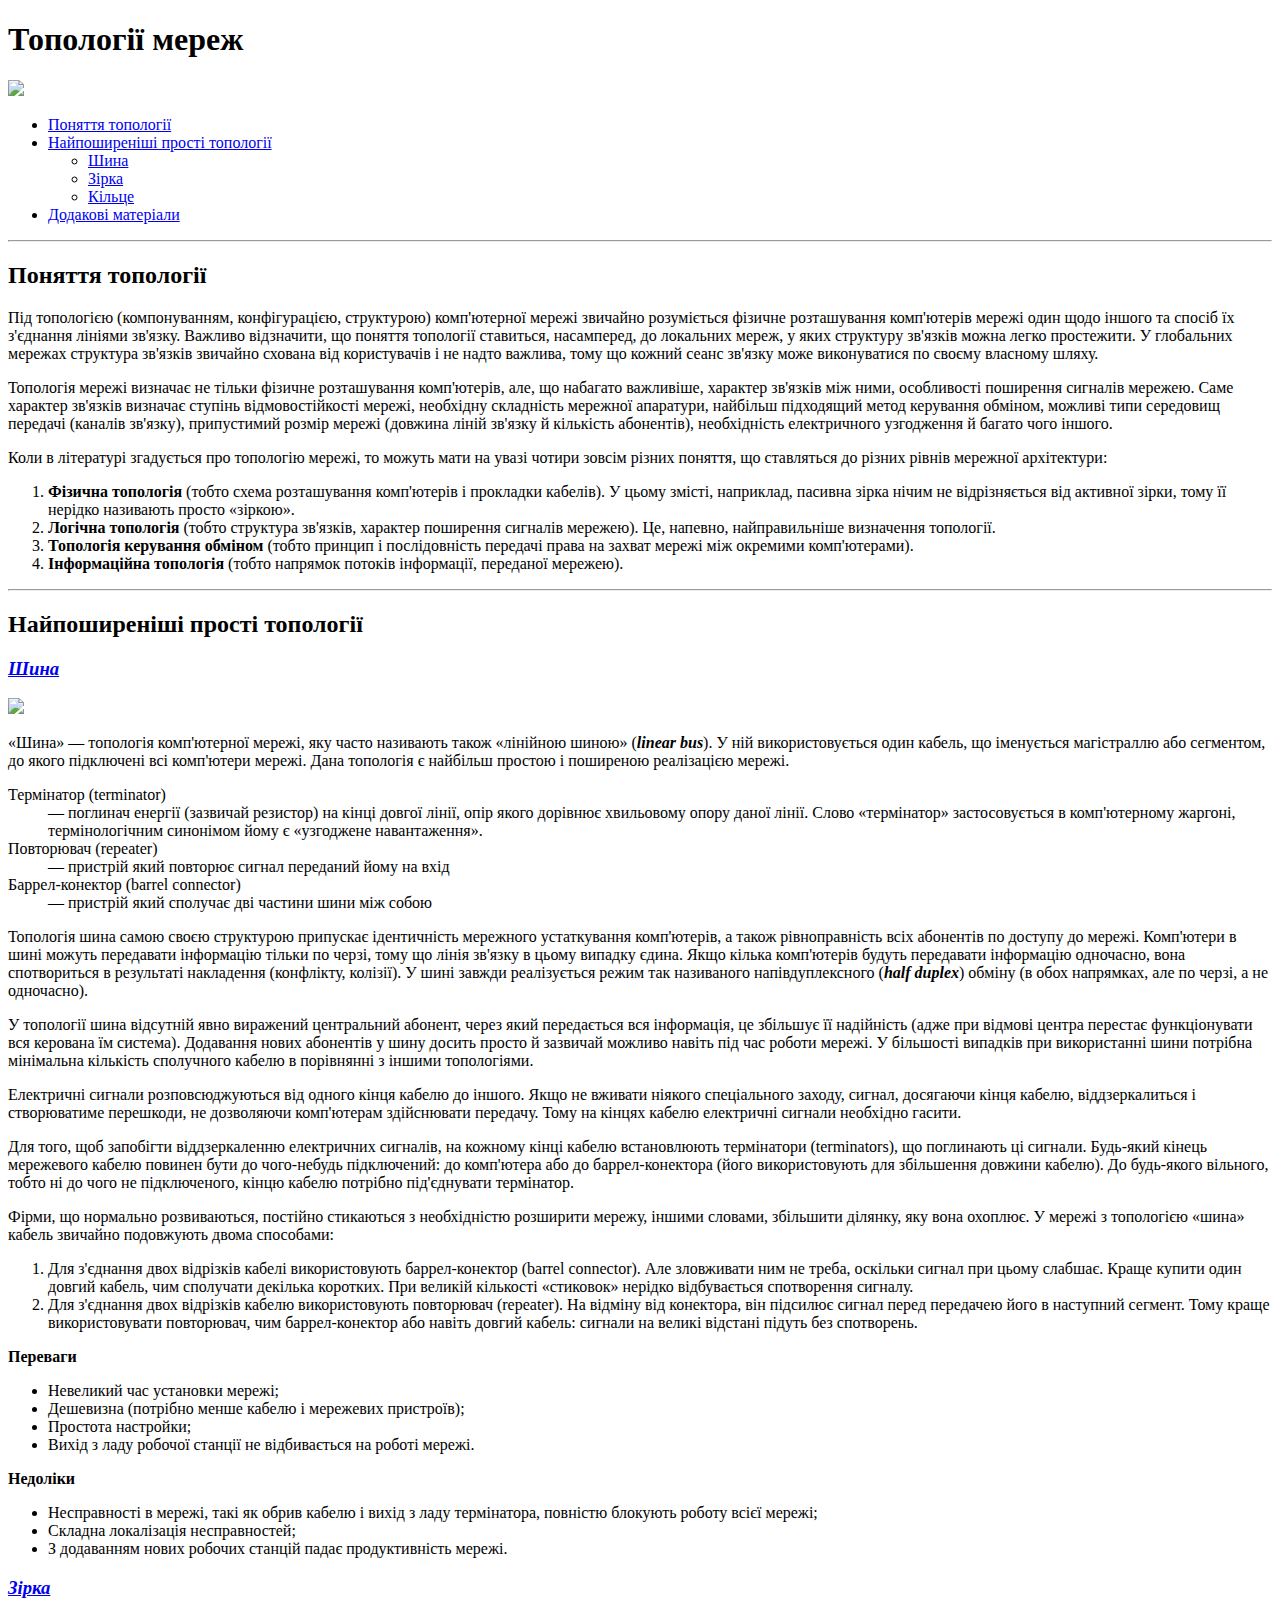
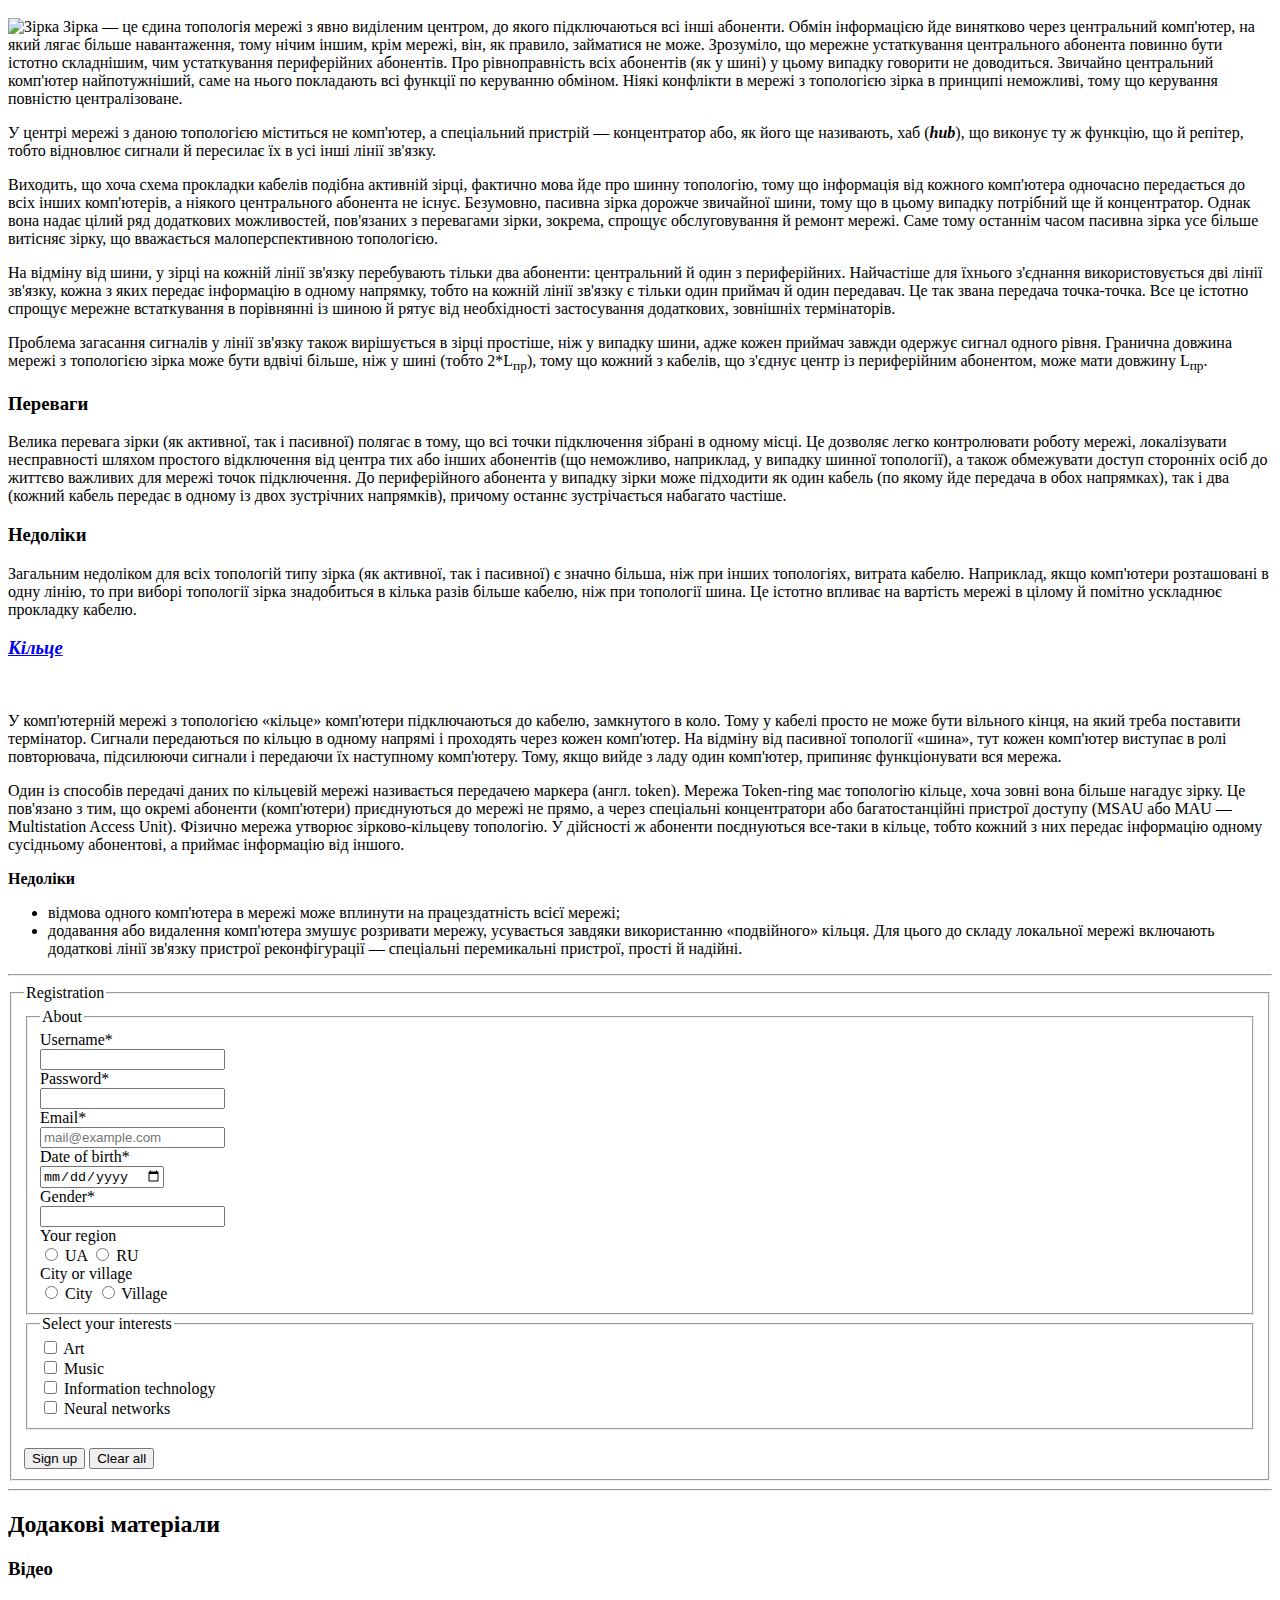
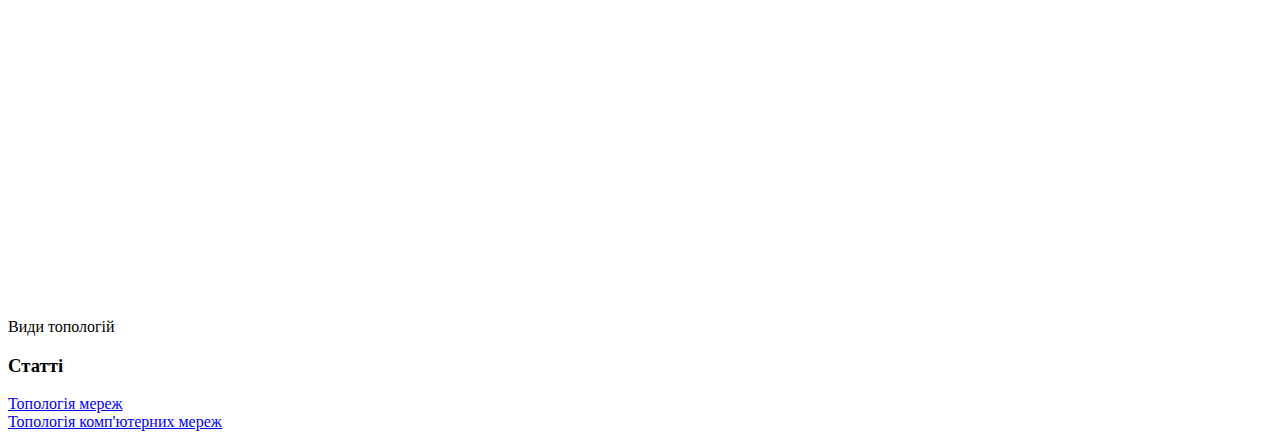
==== Lab1/index.html @ 334e79c0 "first commit" ====
﻿<!DOCTYPE html>
<html lang="ua">

<head>
    <meta charset="UTF-8">
    <meta name="viewport" content="width=device-width, initial-scale=1.0">
    <title>Топології мереж</title>
</head>

<body>
    <header>
        <h1>Топології мереж</h1>
        <img
            src="https://upload.wikimedia.org/wikipedia/commons/thumb/9/97/NetworkTopologies.svg/400px-NetworkTopologies.svg.png">
        <ul>
            <li><a href="#a">Поняття топології</a></li>
            <li><a href="#b">Найпоширеніші прості топології</a></li>
            <ul>
                <li><a href="#b1">Шина</a></li>
                <li><a href="#b2">Зірка</a></li>
                <li><a href="#b3">Кільце</a></li>
            </ul>
            <li><a href="#c">Додакові матеріали</a></li>
        </ul>
    </header>
    <div id="a">
        <hr>
        <h2>Поняття топології</h2>
        <p>Під топологією (компонуванням, конфігурацією, структурою) комп'ютерної мережі звичайно розуміється фізичне
            розташування комп'ютерів мережі один щодо іншого та спосіб їх з'єднання лініями зв'язку. Важливо відзначити,
            що поняття топології ставиться, насамперед, до локальних мереж, у яких структуру зв'язків можна легко
            простежити. У глобальних мережах структура зв'язків звичайно схована від користувачів і не надто важлива,
            тому що кожний сеанс зв'язку може виконуватися по своєму власному шляху.</p>
        <p>Топологія мережі визначає не тільки фізичне розташування комп'ютерів, але, що набагато важливіше, характер
            зв'язків між ними, особливості поширення сигналів мережею. Саме характер зв'язків визначає ступінь
            відмовостійкості мережі, необхідну складність мережної апаратури, найбільш підходящий метод керування
            обміном, можливі типи середовищ передачі (каналів зв'язку), припустимий розмір мережі (довжина ліній зв'язку
            й кількість абонентів), необхідність електричного узгодження й багато чого іншого.</p>
        <p>Коли в літературі згадується про топологію мережі, то можуть мати на увазі чотири зовсім різних поняття, що
            ставляться до різних рівнів мережної архітектури:
        <ol>
            <li><b>Фізична топологія</b> (тобто схема розташування комп'ютерів і прокладки кабелів). У цьому змісті,
                наприклад, пасивна зірка нічим не відрізняється від активної зірки, тому її нерідко називають просто
                «зіркою».</li>
            <li><b>Логічна топологія</b> (тобто структура зв'язків, характер поширення сигналів мережею). Це, напевно,
                найправильніше визначення топології.</li>
            <li><b>Топологія керування обміном</b> (тобто принцип і послідовність передачі права на захват мережі між
                окремими комп'ютерами).</li>
            <li><b>Інформаційна топологія</b> (тобто напрямок потоків інформації, переданої мережею).</li>
        </ol>
        </p>
    </div>
    <div id="b">
        <hr>
        <h2>Найпоширеніші прості топології</h2>
        <div id="b1">
            <h3><a
                    href="https://uk.wikipedia.org/wiki/%D0%A8%D0%B8%D0%BD%D0%B0_(%D1%82%D0%BE%D0%BF%D0%BE%D0%BB%D0%BE%D0%B3%D1%96%D1%8F)"><em>Шина</em></a>
            </h3>
            <img src="https://pidru4niki.com/imag/bank/stah_istb/image025.jpg">
            <p>«Шина» — топологія комп'ютерної мережі, яку часто називають також «лінійною шиною»
                (<strong><em>linear bus</strong></em>). У ній використовується один кабель, що іменується
                магістраллю або сегментом, до якого підключені всі комп'ютери мережі. Дана топологія є найбільш
                простою і поширеною реалізацією мережі.</p>
            <dl>
                <dt>Термінатор (terminator)</dt>
                <dd> — поглинач енергії (зазвичай резистор) на кінці довгої лінії, опір якого дорівнює
                    хвильовому опору даної лінії. Слово «термінатор» застосовується в комп'ютерному жаргоні,
                    термінологічним синонімом йому є «узгоджене навантаження».</dd>
                <dt>Повторювач (repeater)</dt>
                <dd> — пристрій який повторює сигнал переданий йому на вхід</dd>
                <dt>Баррел-конектор (barrel connector)</dt>
                <dd> — пристрій який сполучає дві частини шини між собою</dd>
            </dl>
            <p>Топологія шина самою своєю структурою припускає ідентичність мережного устаткування комп'ютерів,
                а також рівноправність всіх абонентів по доступу до мережі. Комп'ютери в шині можуть передавати
                інформацію тільки по черзі, тому що лінія зв'язку в цьому випадку єдина. Якщо кілька комп'ютерів
                будуть передавати інформацію одночасно, вона спотвориться в результаті накладення (конфлікту,
                колізії). У шині завжди реалізується режим так називаного напівдуплексного (<strong><em>half
                        duplex</strong></em>) обміну (в обох напрямках, але по черзі, а не одночасно).</p>
            <p>У топології шина відсутній явно виражений центральний абонент, через який передається вся
                інформація, це збільшує її надійність (адже при відмові центра перестає функціонувати вся
                керована їм система). Додавання нових абонентів у шину досить просто й зазвичай можливо навіть
                під час роботи мережі. У більшості випадків при використанні шини потрібна мінімальна кількість
                сполучного кабелю в порівнянні з іншими топологіями.</p>
            <p>Електричні сигнали розповсюджуються від одного кінця кабелю до іншого. Якщо не вживати ніякого
                спеціального заходу, сигнал, досягаючи кінця кабелю, віддзеркалиться і створюватиме перешкоди,
                не дозволяючи комп'ютерам здійснювати передачу. Тому на кінцях кабелю електричні сигнали
                необхідно гасити.</p>
            <p>Для того, щоб запобігти віддзеркаленню електричних сигналів, на кожному кінці кабелю встановлюють
                термінатори (terminators), що поглинають ці сигнали. Будь-який кінець мережевого кабелю повинен
                бути до чого-небудь підключений: до комп'ютера або до баррел-конектора (його використовують для
                збільшення довжини кабелю). До будь-якого вільного, тобто ні до чого не підключеного, кінцю
                кабелю потрібно під'єднувати термінатор.</p>
            <p>Фірми, що нормально розвиваються, постійно стикаються з необхідністю розширити мережу, іншими
                словами, збільшити ділянку, яку вона охоплює. У мережі з топологією «шина» кабель звичайно
                подовжують двома способами:</p>
            <ol>
                <li>Для з'єднання двох відрізків кабелі використовують баррел-конектор (barrel connector). Але
                    зловживати ним не треба, оскільки сигнал при цьому слабшає. Краще купити один довгий кабель,
                    чим сполучати декілька коротких. При великій кількості «стиковок» нерідко відбувається
                    спотворення сигналу.</li>
                <li>Для з'єднання двох відрізків кабелю використовують повторювач (repeater). На відміну від
                    конектора, він підсилює сигнал перед передачею його в наступний сегмент. Тому краще
                    використовувати повторювач, чим баррел-конектор або навіть довгий кабель: сигнали на великі
                    відстані підуть без спотворень.</li>
            </ol>
            <p>
            <p><strong>Переваги</strong><br></p>
            <ul>
                <li>Невеликий час установки мережі;</li>
                <li>Дешевизна (потрібно менше кабелю і мережевих пристроїв);</li>
                <li>Простота настройки;</li>
                <li>Вихід з ладу робочої станції не відбивається на роботі мережі.</li>
            </ul>
            </p>
            <p>
            <p><strong>Недоліки</strong><br></p>
            <ul>
                <li>Несправності в мережі, такі як обрив кабелю і вихід з ладу термінатора, повністю блокують
                    роботу всієї мережі;</li>
                <li>Складна локалізація несправностей;</li>
                <li>З додаванням нових робочих станцій падає продуктивність мережі.</li>
            </ul>
            </p>
        </div>
        <div id="b2">
            <h3><a
                    href="https://uk.wikipedia.org/wiki/%D0%97%D1%96%D1%80%D0%BA%D0%B0_(%D1%82%D0%BE%D0%BF%D0%BE%D0%BB%D0%BE%D0%B3%D1%96%D1%8F)"><em>Зірка</em></a>
            </h3>
            <p>
                <img src="https://upload.wikimedia.org/wikipedia/uk/2/25/Star_top.jpg" alt="Зірка">
                Зірка — це єдина топологія мережі з явно виділеним центром, до якого підключаються всі інші
                абоненти. Обмін інформацією йде винятково через центральний комп'ютер, на який лягає більше
                навантаження, тому нічим іншим, крім мережі, він, як правило, займатися не може. Зрозуміло, що
                мережне устаткування центрального абонента повинно бути істотно складнішим, чим устаткування
                периферійних абонентів. Про рівноправність всіх абонентів (як у шині) у цьому випадку говорити
                не доводиться. Звичайно центральний комп'ютер найпотужніший, саме на нього покладають всі
                функції по керуванню обміном. Ніякі конфлікти в мережі з топологією зірка в принципі неможливі,
                тому що керування повністю централізоване.</p>
            <p>У центрі мережі з даною топологією міститься не комп'ютер, а спеціальний пристрій — концентратор
                або, як його ще називають, хаб (<strong><em>hub</strong></em>), що виконує ту ж функцію, що й
                репітер, тобто відновлює сигнали й пересилає їх в усі інші лінії зв'язку.</p>
            <p>Виходить, що хоча схема прокладки кабелів подібна активній зірці, фактично мова йде про шинну
                топологію, тому що інформація від кожного комп'ютера одночасно передається до всіх інших
                комп'ютерів, а ніякого центрального абонента не існує. Безумовно, пасивна зірка дорожче
                звичайної шини, тому що в цьому випадку потрібний ще й концентратор. Однак вона надає цілий ряд
                додаткових можливостей, пов'язаних з перевагами зірки, зокрема, спрощує обслуговування й ремонт
                мережі. Саме тому останнім часом пасивна зірка усе більше витісняє зірку, що вважається
                малоперспективною топологією.</p>
            <p>На відміну від шини, у зірці на кожній лінії зв'язку перебувають тільки два абоненти: центральний
                й один з периферійних. Найчастіше для їхнього з'єднання використовується дві лінії зв'язку,
                кожна з яких передає інформацію в одному напрямку, тобто на кожній лінії зв'язку є тільки один
                приймач й один передавач. Це так звана передача точка-точка. Все це істотно спрощує мережне
                встаткування в порівнянні із шиною й рятує від необхідності застосування додаткових, зовнішніх
                термінаторів.</p>
            <p>Проблема загасання сигналів у лінії зв'язку також вирішується в зірці простіше, ніж у випадку
                шини, адже кожен приймач завжди одержує сигнал одного рівня. Гранична довжина мережі з
                топологією зірка може бути вдвічі більше, ніж у шині (тобто 2*L<sub>пр</sub>), тому що кожний з
                кабелів, що з'єднує центр із периферійним абонентом, може мати довжину L<sub>пр</sub>.</p>
            <p>
            <p>
            <h3>Переваги</h3>
            Велика перевага зірки (як активної, так і пасивної) полягає в тому, що всі точки підключення зібрані
            в одному місці. Це дозволяє легко контролювати роботу мережі, локалізувати несправності шляхом
            простого відключення від центра тих або інших абонентів (що неможливо, наприклад, у випадку шинної
            топології), а також обмежувати доступ сторонніх осіб до життєво важливих для мережі точок
            підключення. До периферійного абонента у випадку зірки може підходити як один кабель (по якому йде
            передача в обох напрямках), так і два (кожний кабель передає в одному із двох зустрічних напрямків),
            причому останнє зустрічається набагато частіше.
            </p>
            <p>
            <h3>Недоліки</h3>
            Загальним недоліком для всіх топологій типу зірка (як активної, так і пасивної) є значно більша, ніж
            при інших топологіях, витрата кабелю. Наприклад, якщо комп'ютери розташовані в одну лінію, то при
            виборі топології зірка знадобиться в кілька разів більше кабелю, ніж при топології шина. Це істотно
            впливає на вартість мережі в цілому й помітно ускладнює прокладку кабелю.
            </p>
        </div>

        <div id="b3">
            <h3><a
                    href="https://uk.wikipedia.org/wiki/%D0%9A%D1%96%D0%BB%D1%8C%D1%86%D0%B5%D0%B2%D0%B0_%D1%82%D0%BE%D0%BF%D0%BE%D0%BB%D0%BE%D0%B3%D1%96%D1%8F_%D0%BC%D0%B5%D1%80%D0%B5%D0%B6%D1%96"><em>Кільце</em></a>
            </h3>
            <img src="https://i0.wp.com/poznayka.org/baza1/377744283923.files/image007.gif" alt="">
            <p>У комп'ютерній мережі з топологією «кільце» комп'ютери підключаються до кабелю, замкнутого в
                коло. Тому у кабелі просто не може бути вільного кінця, на який треба поставити термінатор.
                Сигнали передаються по кільцю в одному напрямі і проходять через кожен комп'ютер. На відміну від
                пасивної топології «шина», тут кожен комп'ютер виступає в ролі повторювача, підсилюючи сигнали і
                передаючи їх наступному комп'ютеру. Тому, якщо вийде з ладу один комп'ютер, припиняє
                функціонувати вся мережа.</p>
            <p>Один із способів передачі даних по кільцевій мережі називається передачею маркера (англ. token).
                Мережа Token-ring має топологію кільце, хоча зовні вона більше нагадує зірку. Це пов'язано з
                тим, що окремі абоненти (комп'ютери) приєднуються до мережі не прямо, а через спеціальні
                концентратори або багатостанційні пристрої доступу (MSAU або MAU — Multistation Access Unit).
                Фізично мережа утворює зірково-кільцеву топологію. У дійсності ж абоненти поєднуються все-таки в
                кільце, тобто кожний з них передає інформацію одному сусідньому абонентові, а приймає інформацію
                від іншого.</p>
            <p>
            <p><strong>Недоліки</strong><br></p>
            <ul>
                <li>відмова одного комп'ютера в мережі може вплинути на працездатність всієї мережі;</li>
                <li>додавання або видалення комп'ютера змушує розривати мережу, усувається завдяки використанню
                    «подвійного» кільця. Для цього до складу локальної мережі включають додаткові лінії зв'язку
                    пристрої реконфігурації — спеціальні перемикальні пристрої, прості й надійні.</li>
            </ul>
            </p>
        </div>
    </div>

    <hr>
    <form>
        <fieldset>
            <legend>Registration</legend>
            <fieldset>
                <legend>About</legend>
                <label>Username<span>*</span><br>
                    <input type="text" pattern="[a-zA-z0-9]{8,}" required><br>
                </label>
                
                <label>Password<span>*</span><br>
                    <input type="password" required><br>
                </label> 
                
                <label>Email<span>*</span><br>
                    <input type="email" placeholder="mail@example.com" required><br>
                </label>
                
                <label>Date of birth<span>*</span><br>
                    <input type="date" required><br>
                </label>
                
                <label>Gender<span>*</span><br>
                    <input type="text" list="gender" required><br>
                    <datalist id="gender">
                        <option value="male">Male</option>
                        <option value="female">Female</option>
                    </datalist>
                </label>
                
                <label>Your region <br>
                    <input type="radio" name="region" value="UA">
                    <label for="male">UA</label>
                    
                    <input type="radio" name="region" value="RU">
                    <label for="female">RU</label><br>
                </label>

                <label>City or village<br>
                    <input type="radio" name="city-village" value="City">
                    <label for="male">City</label>
                    
                    <input type="radio" name="city-village" value="Village">
                    <label for="female">Village</label><br>
                </label>

            </fieldset>
            <fieldset>
                <legend>Select your interests</legend>

                <input type="checkbox" id="art">
                <label for="art">Art</label><br>

                <input type="checkbox" id="music">
                <label for="music">Music</label><br>

                <input type="checkbox" id="it">
                <label for="it">Information technology</label><br>
                
                <input type="checkbox" id="nn">
                <label for="nn">Neural networks</label>
            </fieldset>
            <br>
            <input type="submit" value="Sign up">
            <input type="reset" value="Clear all">
        </fieldset>
    </form>
    <footer id="c">
        <hr>
        <h2>Додакові матеріали</h2>
        <div>
            <h3>Відео</h3>

            <iframe width="560" height="315" src="https://www.youtube.com/embed/9jmV8sAF-cI" frameborder="0"
                allow="accelerometer; autoplay; encrypted-media; gyroscope; picture-in-picture"
                allowfullscreen></iframe>
            <br>
            <span>Види топологій</span>
        </div>
        <div>
            <h3>Статті</h3>
            <a
                href="https://uk.wikipedia.org/wiki/%D0%A2%D0%BE%D0%BF%D0%BE%D0%BB%D0%BE%D0%B3%D1%96%D1%8F_%D0%BC%D0%B5%D1%80%D0%B5%D0%B6">Топологія
                мереж</a><br>
            <a href="https://comp-net.at.ua/index/topologija_komp_39_juternikh_merezh/0-6">Топологія комп'ютерних
                мереж</a>
        </div>
    </footer>
</body>

</html>
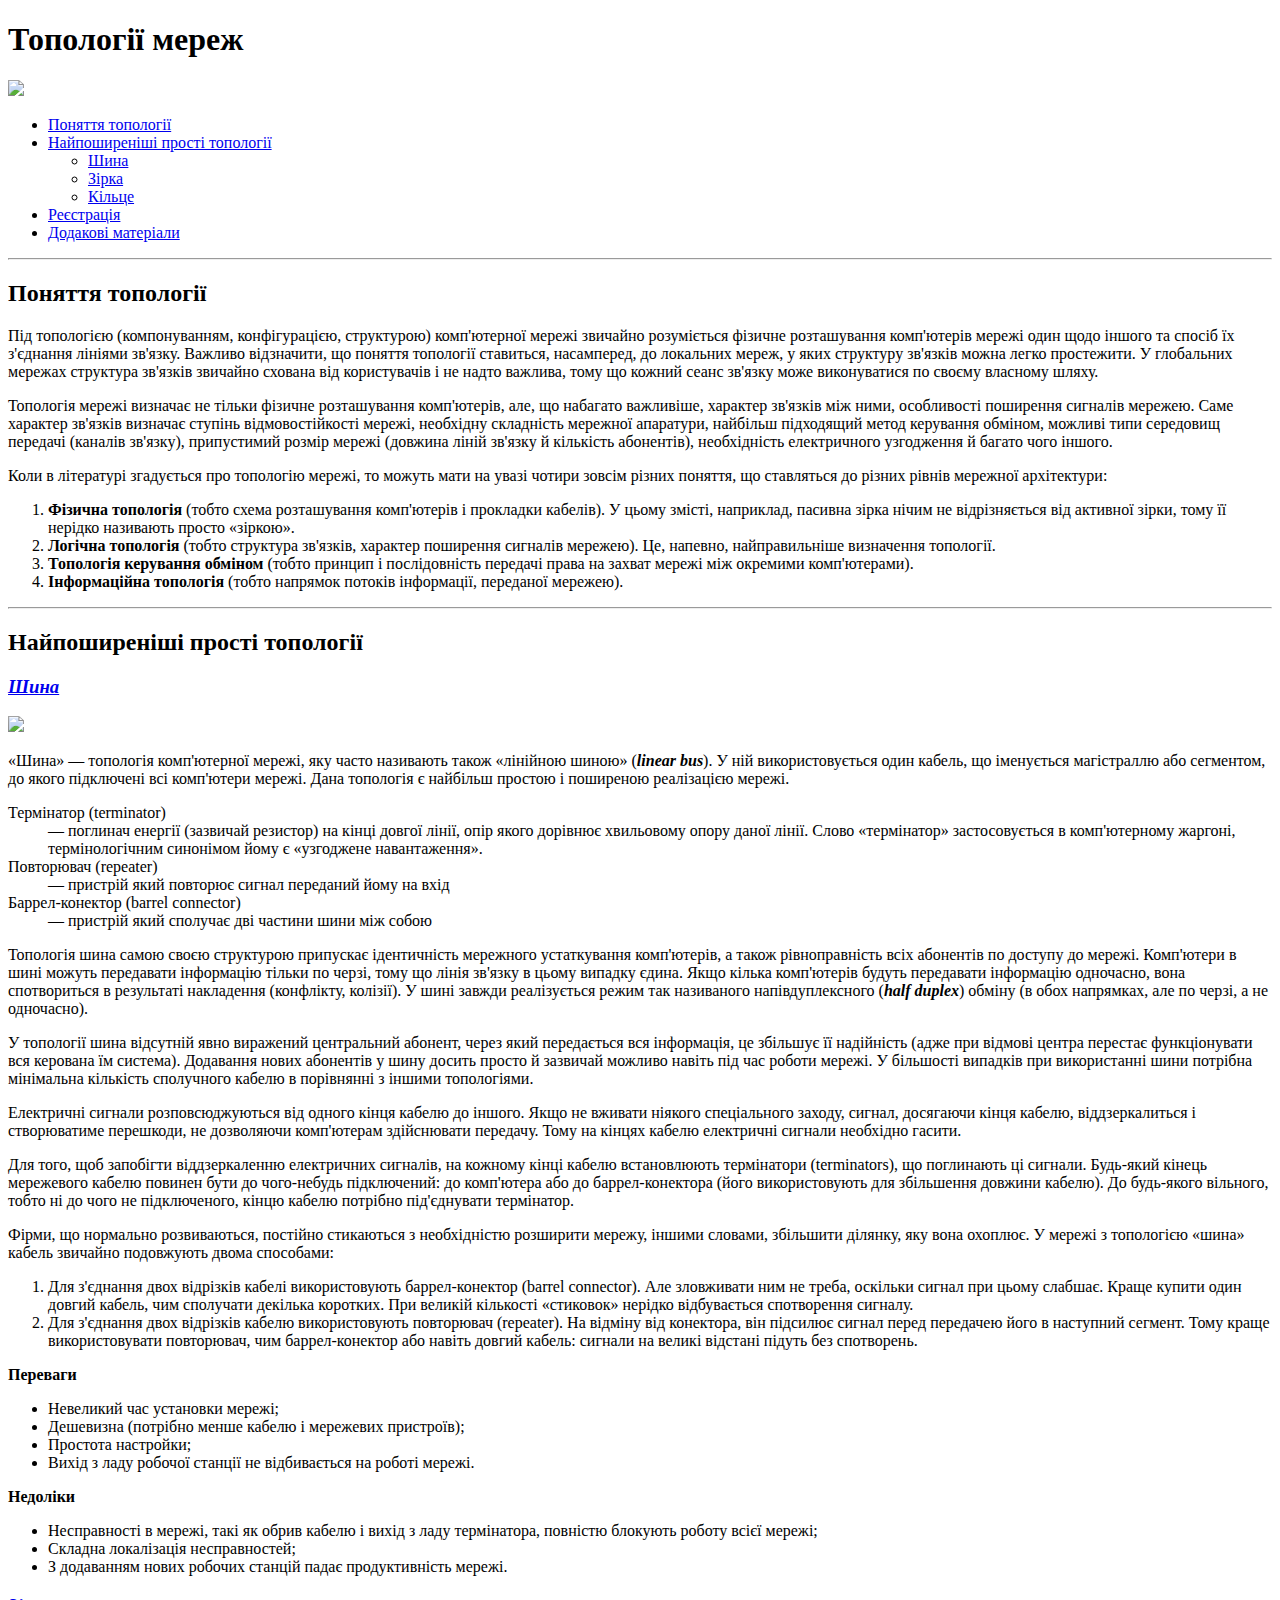
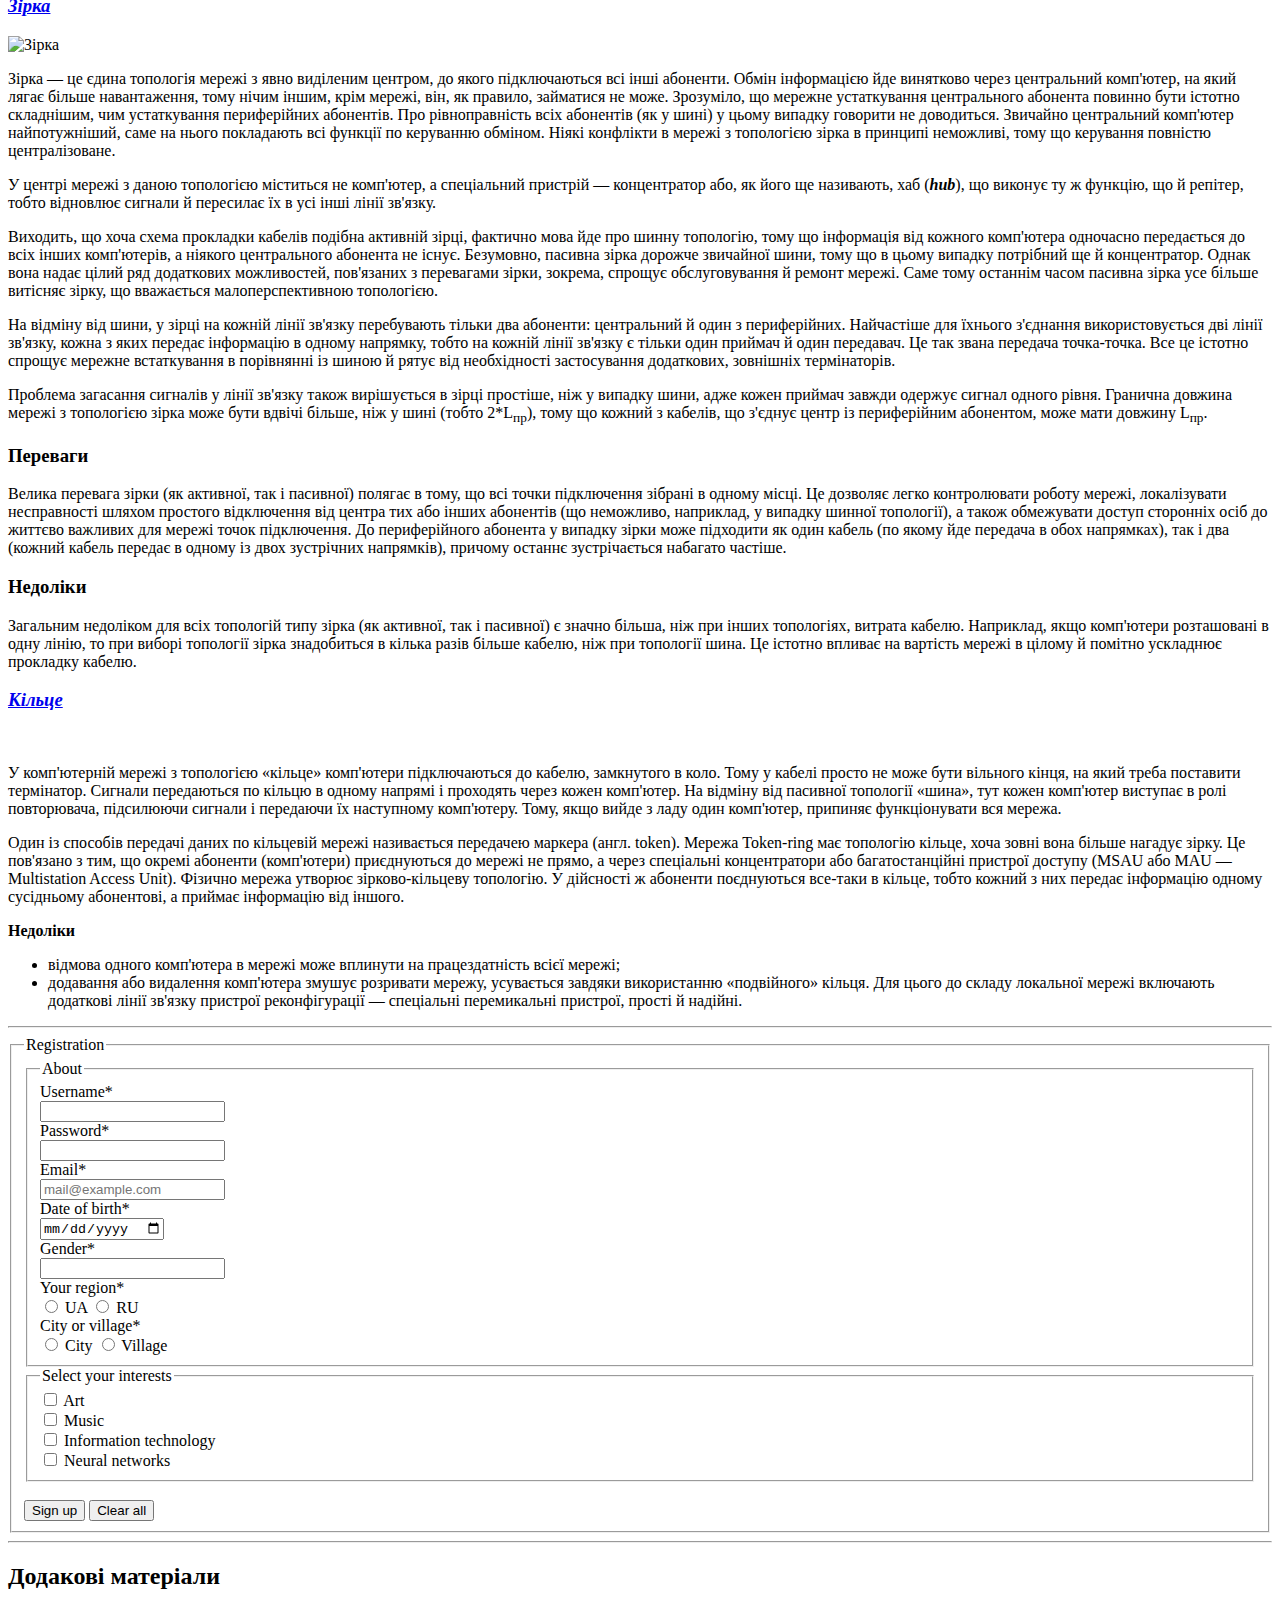
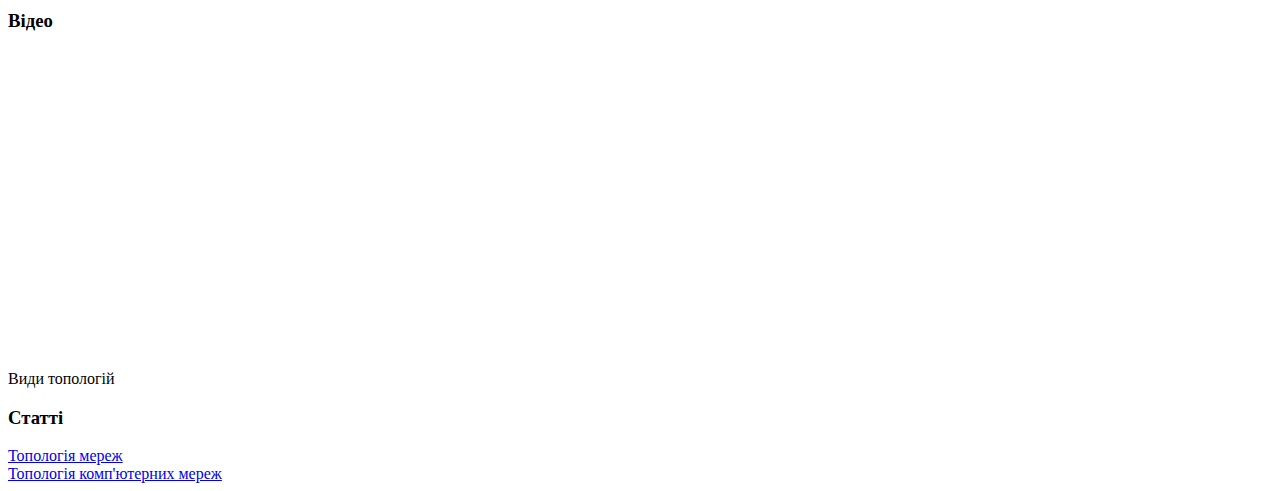
==== commit 01083a47: "updated" ====
--- a/Lab1/index.html
+++ b/Lab1/index.html
@@ -20,10 +20,12 @@
                 <li><a href="#b2">Зірка</a></li>
                 <li><a href="#b3">Кільце</a></li>
             </ul>
-            <li><a href="#c">Додакові матеріали</a></li>
+            <li><a href="#c">Реєстрація</a></li>
+            <li><a href="#d">Додакові матеріали</a></li>
         </ul>
     </header>
-    <div id="a">
+
+    <section id="a">
         <hr>
         <h2>Поняття топології</h2>
         <p>Під топологією (компонуванням, конфігурацією, структурою) комп'ютерної мережі звичайно розуміється фізичне
@@ -49,11 +51,12 @@
             <li><b>Інформаційна топологія</b> (тобто напрямок потоків інформації, переданої мережею).</li>
         </ol>
         </p>
-    </div>
-    <div id="b">
+    </section>
+
+    <section id="b">
         <hr>
         <h2>Найпоширеніші прості топології</h2>
-        <div id="b1">
+        <article id="b1">
             <h3><a
                     href="https://uk.wikipedia.org/wiki/%D0%A8%D0%B8%D0%BD%D0%B0_(%D1%82%D0%BE%D0%BF%D0%BE%D0%BB%D0%BE%D0%B3%D1%96%D1%8F)"><em>Шина</em></a>
             </h3>
@@ -123,13 +126,14 @@
                 <li>З додаванням нових робочих станцій падає продуктивність мережі.</li>
             </ul>
             </p>
-        </div>
-        <div id="b2">
+        </article>
+
+        <article id="b2">
             <h3><a
                     href="https://uk.wikipedia.org/wiki/%D0%97%D1%96%D1%80%D0%BA%D0%B0_(%D1%82%D0%BE%D0%BF%D0%BE%D0%BB%D0%BE%D0%B3%D1%96%D1%8F)"><em>Зірка</em></a>
             </h3>
-            <p>
-                <img src="https://upload.wikimedia.org/wikipedia/uk/2/25/Star_top.jpg" alt="Зірка">
+            <img src="https://upload.wikimedia.org/wikipedia/uk/2/25/Star_top.jpg" alt="Зірка">
+            <p>
                 Зірка — це єдина топологія мережі з явно виділеним центром, до якого підключаються всі інші
                 абоненти. Обмін інформацією йде винятково через центральний комп'ютер, на який лягає більше
                 навантаження, тому нічим іншим, крім мережі, він, як правило, займатися не може. Зрозуміло, що
@@ -176,9 +180,9 @@
             виборі топології зірка знадобиться в кілька разів більше кабелю, ніж при топології шина. Це істотно
             впливає на вартість мережі в цілому й помітно ускладнює прокладку кабелю.
             </p>
-        </div>
-
-        <div id="b3">
+        </article>
+
+        <article id="b3">
             <h3><a
                     href="https://uk.wikipedia.org/wiki/%D0%9A%D1%96%D0%BB%D1%8C%D1%86%D0%B5%D0%B2%D0%B0_%D1%82%D0%BE%D0%BF%D0%BE%D0%BB%D0%BE%D0%B3%D1%96%D1%8F_%D0%BC%D0%B5%D1%80%D0%B5%D0%B6%D1%96"><em>Кільце</em></a>
             </h3>
@@ -205,11 +209,11 @@
                     пристрої реконфігурації — спеціальні перемикальні пристрої, прості й надійні.</li>
             </ul>
             </p>
-        </div>
-    </div>
+        </article>
+    </section>
 
     <hr>
-    <form>
+    <form id="c">
         <fieldset>
             <legend>Registration</legend>
             <fieldset>
@@ -217,40 +221,40 @@
                 <label>Username<span>*</span><br>
                     <input type="text" pattern="[a-zA-z0-9]{8,}" required><br>
                 </label>
-                
+
                 <label>Password<span>*</span><br>
                     <input type="password" required><br>
-                </label> 
-                
+                </label>
+
                 <label>Email<span>*</span><br>
                     <input type="email" placeholder="mail@example.com" required><br>
                 </label>
-                
+
                 <label>Date of birth<span>*</span><br>
                     <input type="date" required><br>
                 </label>
-                
+
                 <label>Gender<span>*</span><br>
                     <input type="text" list="gender" required><br>
                     <datalist id="gender">
-                        <option value="male">Male</option>
-                        <option value="female">Female</option>
+                        <option value="male"></option>
+                        <option value="female"></option>
                     </datalist>
                 </label>
-                
-                <label>Your region <br>
-                    <input type="radio" name="region" value="UA">
+
+                <label>Your region<span>*</span><br>
+                    <input type="radio" name="region" value="UA" required>
                     <label for="male">UA</label>
-                    
-                    <input type="radio" name="region" value="RU">
+
+                    <input type="radio" name="region" value="RU" required>
                     <label for="female">RU</label><br>
                 </label>
 
-                <label>City or village<br>
-                    <input type="radio" name="city-village" value="City">
+                <label>City or village<span>*</span><br>
+                    <input type="radio" name="city-village" value="City" required>
                     <label for="male">City</label>
-                    
-                    <input type="radio" name="city-village" value="Village">
+
+                    <input type="radio" name="city-village" value="Village" required>
                     <label for="female">Village</label><br>
                 </label>
 
@@ -266,7 +270,7 @@
 
                 <input type="checkbox" id="it">
                 <label for="it">Information technology</label><br>
-                
+
                 <input type="checkbox" id="nn">
                 <label for="nn">Neural networks</label>
             </fieldset>
@@ -275,7 +279,8 @@
             <input type="reset" value="Clear all">
         </fieldset>
     </form>
-    <footer id="c">
+    
+    <footer id="d">
         <hr>
         <h2>Додакові матеріали</h2>
         <div>
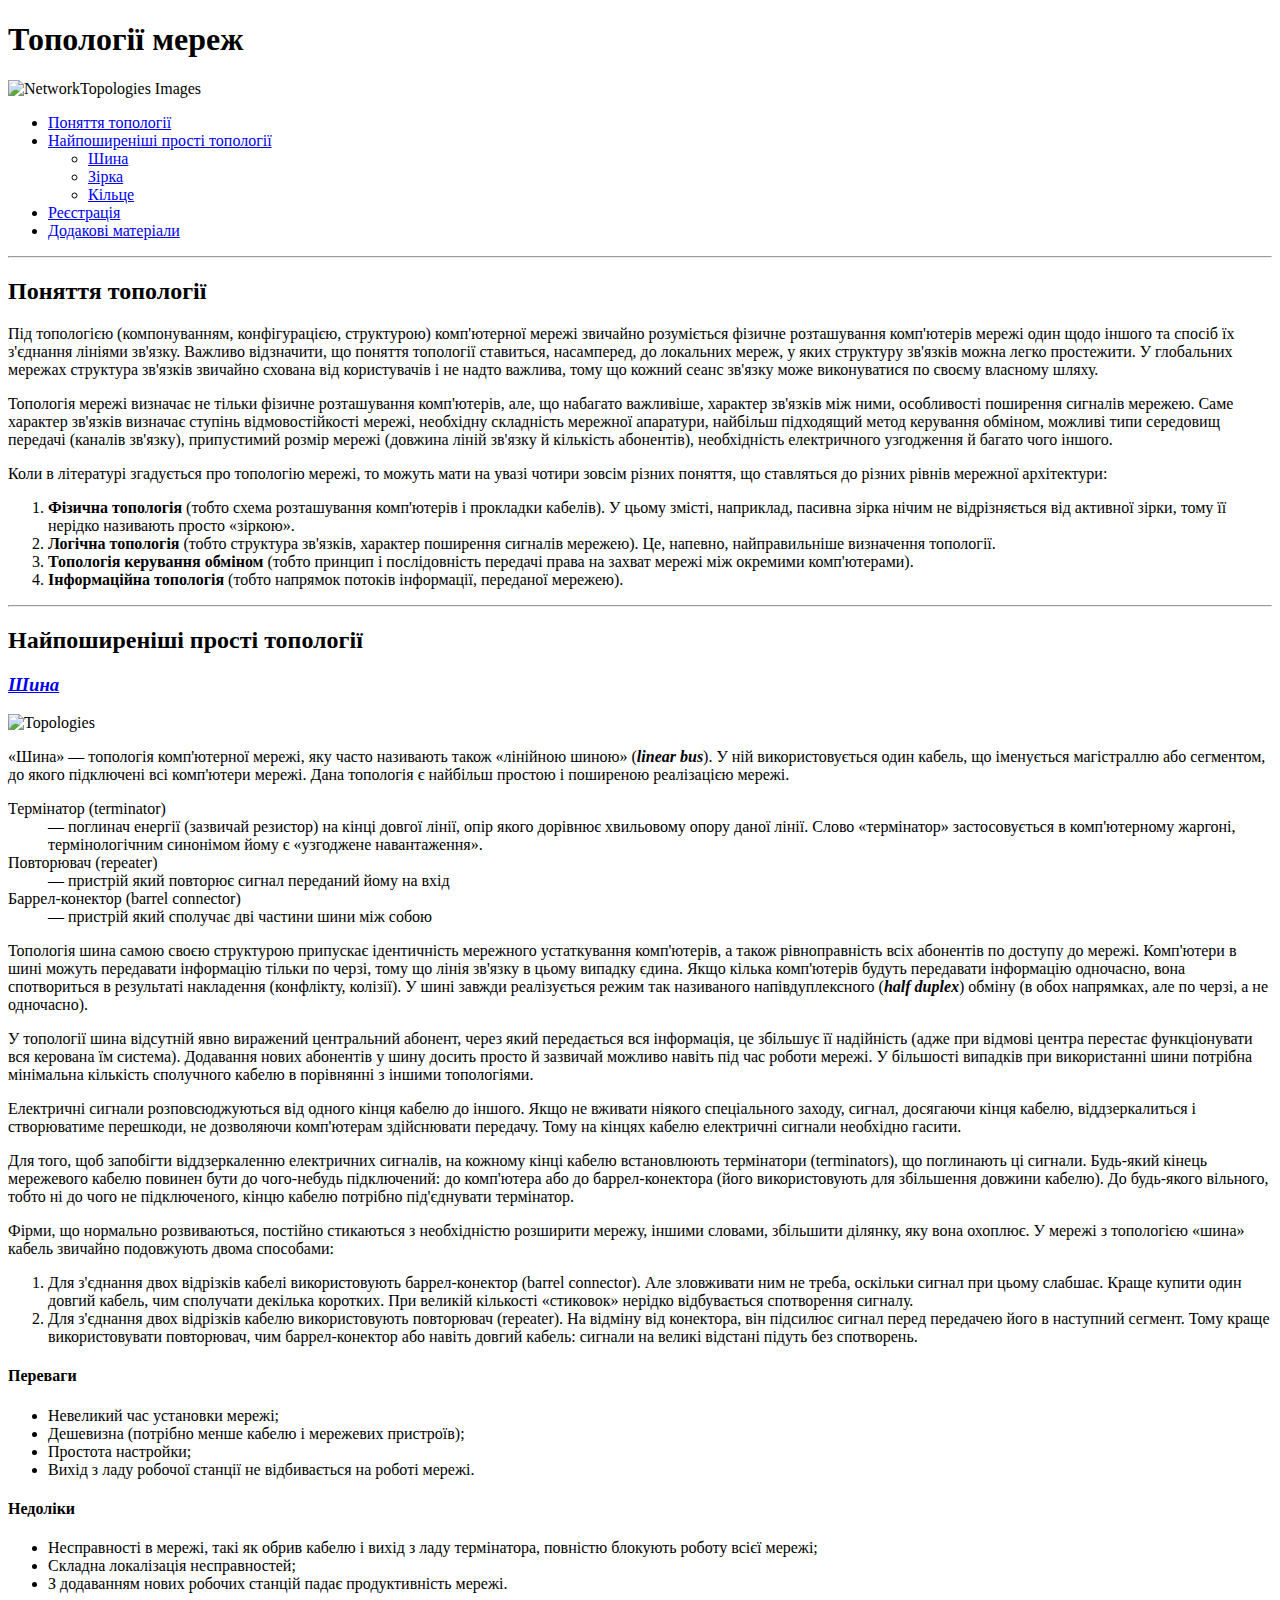
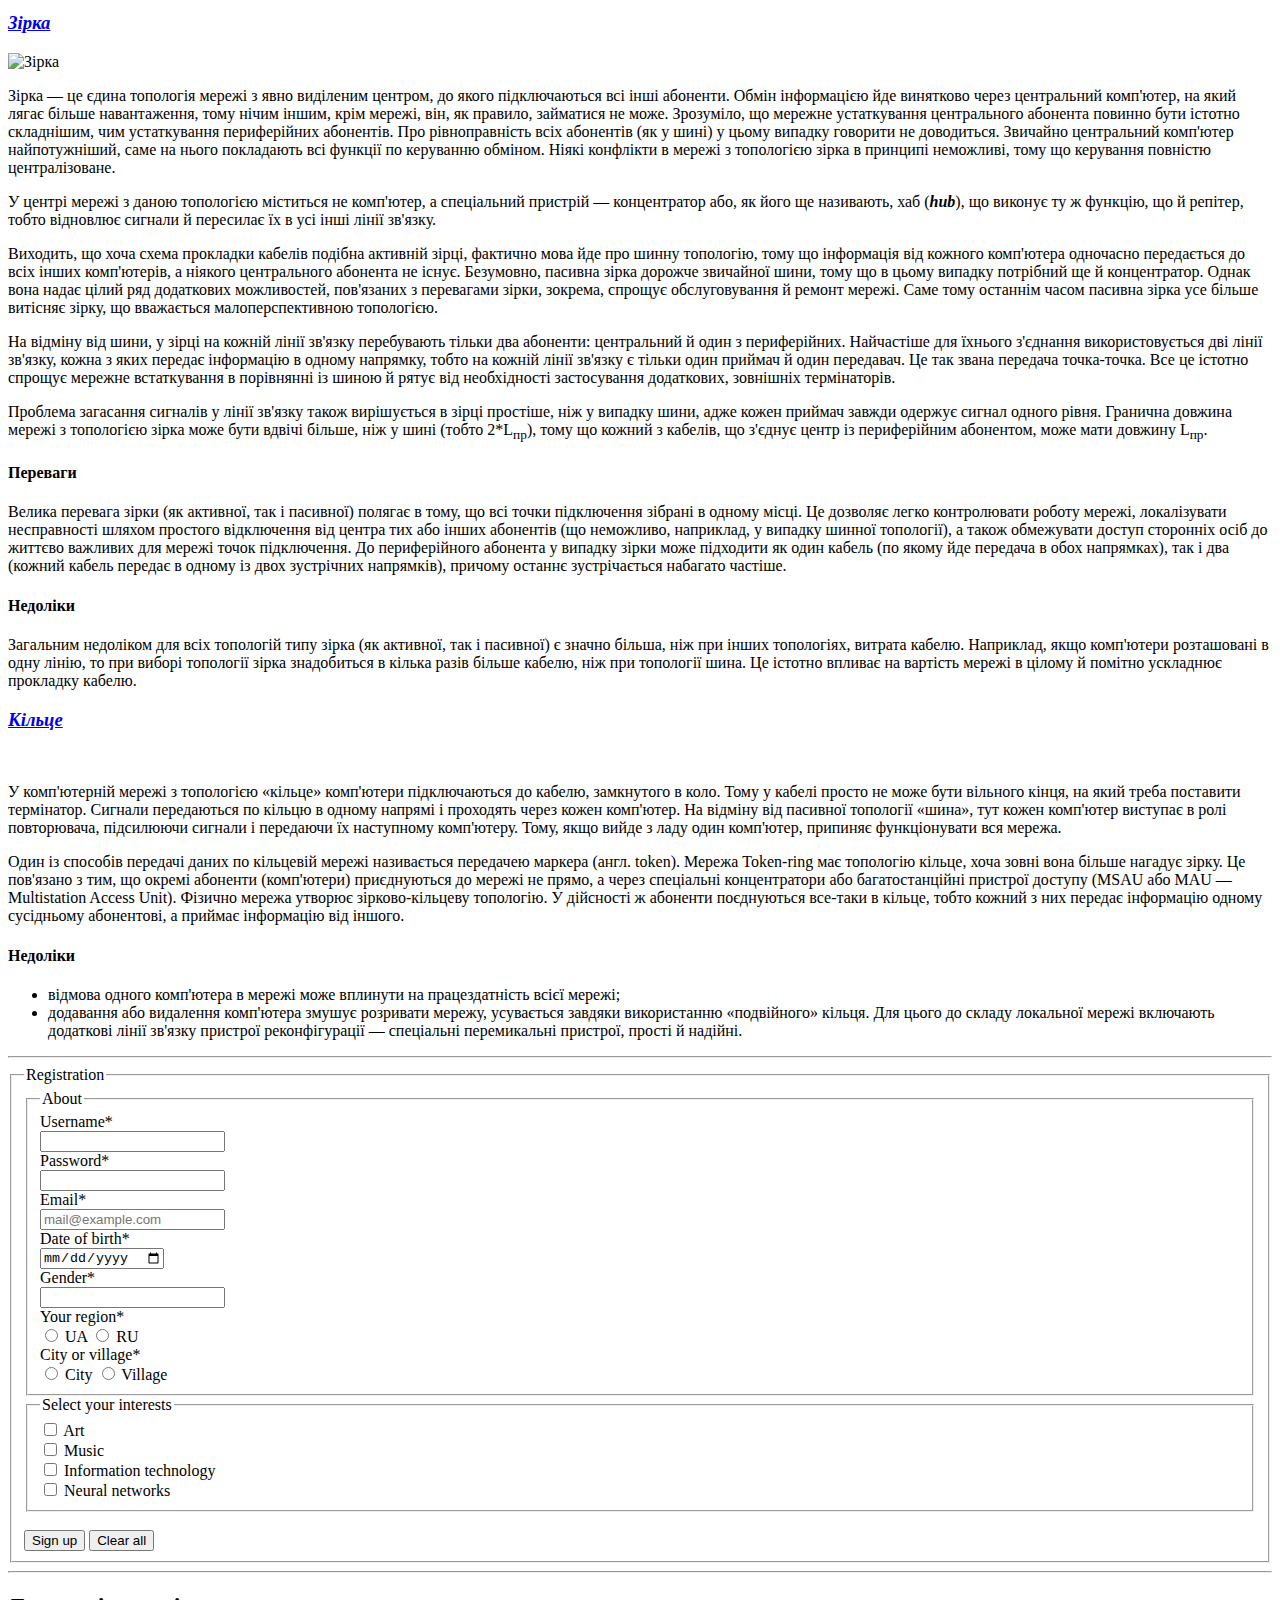
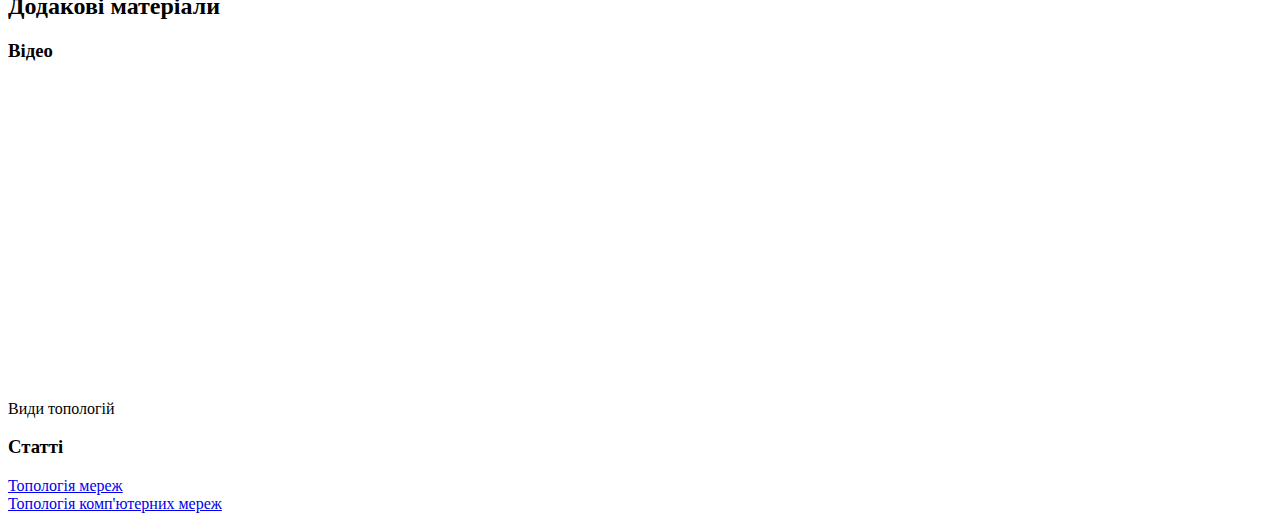
==== commit c5bcc555: "updated form" ====
--- a/Lab1/index.html
+++ b/Lab1/index.html
@@ -1,17 +1,20 @@
 ﻿<!DOCTYPE html>
-<html lang="ua">
+<html lang="uk">
 
 <head>
     <meta charset="UTF-8">
     <meta name="viewport" content="width=device-width, initial-scale=1.0">
     <title>Топології мереж</title>
+    <style>
+
+    </style>
 </head>
 
 <body>
     <header>
         <h1>Топології мереж</h1>
-        <img
-            src="https://upload.wikimedia.org/wikipedia/commons/thumb/9/97/NetworkTopologies.svg/400px-NetworkTopologies.svg.png">
+        <img src="https://upload.wikimedia.org/wikipedia/commons/thumb/9/97/NetworkTopologies.svg/400px-NetworkTopologies.svg.png"
+            alt="NetworkTopologies Images">
         <ul>
             <li><a href="#a">Поняття топології</a></li>
             <li><a href="#b">Найпоширеніші прості топології</a></li>
@@ -50,7 +53,6 @@
                 окремими комп'ютерами).</li>
             <li><b>Інформаційна топологія</b> (тобто напрямок потоків інформації, переданої мережею).</li>
         </ol>
-        </p>
     </section>
 
     <section id="b">
@@ -60,9 +62,9 @@
             <h3><a
                     href="https://uk.wikipedia.org/wiki/%D0%A8%D0%B8%D0%BD%D0%B0_(%D1%82%D0%BE%D0%BF%D0%BE%D0%BB%D0%BE%D0%B3%D1%96%D1%8F)"><em>Шина</em></a>
             </h3>
-            <img src="https://pidru4niki.com/imag/bank/stah_istb/image025.jpg">
+            <img src="https://pidru4niki.com/imag/bank/stah_istb/image025.jpg" alt="Topologies">
             <p>«Шина» — топологія комп'ютерної мережі, яку часто називають також «лінійною шиною»
-                (<strong><em>linear bus</strong></em>). У ній використовується один кабель, що іменується
+                (<strong><em>linear bus</em></strong>). У ній використовується один кабель, що іменується
                 магістраллю або сегментом, до якого підключені всі комп'ютери мережі. Дана топологія є найбільш
                 простою і поширеною реалізацією мережі.</p>
             <dl>
@@ -79,8 +81,8 @@
                 а також рівноправність всіх абонентів по доступу до мережі. Комп'ютери в шині можуть передавати
                 інформацію тільки по черзі, тому що лінія зв'язку в цьому випадку єдина. Якщо кілька комп'ютерів
                 будуть передавати інформацію одночасно, вона спотвориться в результаті накладення (конфлікту,
-                колізії). У шині завжди реалізується режим так називаного напівдуплексного (<strong><em>half
-                        duplex</strong></em>) обміну (в обох напрямках, але по черзі, а не одночасно).</p>
+                колізії). У шині завжди реалізується режим так називаного напівдуплексного
+                (<strong><em>half duplex</em></strong>) обміну (в обох напрямках, але по черзі, а не одночасно).</p>
             <p>У топології шина відсутній явно виражений центральний абонент, через який передається вся
                 інформація, це збільшує її надійність (адже при відмові центра перестає функціонувати вся
                 керована їм система). Додавання нових абонентів у шину досить просто й зазвичай можливо навіть
@@ -108,24 +110,20 @@
                     використовувати повторювач, чим баррел-конектор або навіть довгий кабель: сигнали на великі
                     відстані підуть без спотворень.</li>
             </ol>
-            <p>
-            <p><strong>Переваги</strong><br></p>
+            <h4><strong>Переваги</strong></h4>
             <ul>
                 <li>Невеликий час установки мережі;</li>
                 <li>Дешевизна (потрібно менше кабелю і мережевих пристроїв);</li>
                 <li>Простота настройки;</li>
                 <li>Вихід з ладу робочої станції не відбивається на роботі мережі.</li>
             </ul>
-            </p>
-            <p>
-            <p><strong>Недоліки</strong><br></p>
+            <h4><strong>Недоліки</strong></h4>
             <ul>
                 <li>Несправності в мережі, такі як обрив кабелю і вихід з ладу термінатора, повністю блокують
                     роботу всієї мережі;</li>
                 <li>Складна локалізація несправностей;</li>
                 <li>З додаванням нових робочих станцій падає продуктивність мережі.</li>
             </ul>
-            </p>
         </article>
 
         <article id="b2">
@@ -143,7 +141,7 @@
                 функції по керуванню обміном. Ніякі конфлікти в мережі з топологією зірка в принципі неможливі,
                 тому що керування повністю централізоване.</p>
             <p>У центрі мережі з даною топологією міститься не комп'ютер, а спеціальний пристрій — концентратор
-                або, як його ще називають, хаб (<strong><em>hub</strong></em>), що виконує ту ж функцію, що й
+                або, як його ще називають, хаб (<strong><em>hub</em></strong>), що виконує ту ж функцію, що й
                 репітер, тобто відновлює сигнали й пересилає їх в усі інші лінії зв'язку.</p>
             <p>Виходить, що хоча схема прокладки кабелів подібна активній зірці, фактично мова йде про шинну
                 топологію, тому що інформація від кожного комп'ютера одночасно передається до всіх інших
@@ -162,23 +160,23 @@
                 шини, адже кожен приймач завжди одержує сигнал одного рівня. Гранична довжина мережі з
                 топологією зірка може бути вдвічі більше, ніж у шині (тобто 2*L<sub>пр</sub>), тому що кожний з
                 кабелів, що з'єднує центр із периферійним абонентом, може мати довжину L<sub>пр</sub>.</p>
+
+            <h4>Переваги</h4>
             <p>
+                Велика перевага зірки (як активної, так і пасивної) полягає в тому, що всі точки підключення зібрані
+                в одному місці. Це дозволяє легко контролювати роботу мережі, локалізувати несправності шляхом
+                простого відключення від центра тих або інших абонентів (що неможливо, наприклад, у випадку шинної
+                топології), а також обмежувати доступ сторонніх осіб до життєво важливих для мережі точок
+                підключення. До периферійного абонента у випадку зірки може підходити як один кабель (по якому йде
+                передача в обох напрямках), так і два (кожний кабель передає в одному із двох зустрічних напрямків),
+                причому останнє зустрічається набагато частіше.
+            </p>
+            <h4>Недоліки</h4>
             <p>
-            <h3>Переваги</h3>
-            Велика перевага зірки (як активної, так і пасивної) полягає в тому, що всі точки підключення зібрані
-            в одному місці. Це дозволяє легко контролювати роботу мережі, локалізувати несправності шляхом
-            простого відключення від центра тих або інших абонентів (що неможливо, наприклад, у випадку шинної
-            топології), а також обмежувати доступ сторонніх осіб до життєво важливих для мережі точок
-            підключення. До периферійного абонента у випадку зірки може підходити як один кабель (по якому йде
-            передача в обох напрямках), так і два (кожний кабель передає в одному із двох зустрічних напрямків),
-            причому останнє зустрічається набагато частіше.
-            </p>
-            <p>
-            <h3>Недоліки</h3>
-            Загальним недоліком для всіх топологій типу зірка (як активної, так і пасивної) є значно більша, ніж
-            при інших топологіях, витрата кабелю. Наприклад, якщо комп'ютери розташовані в одну лінію, то при
-            виборі топології зірка знадобиться в кілька разів більше кабелю, ніж при топології шина. Це істотно
-            впливає на вартість мережі в цілому й помітно ускладнює прокладку кабелю.
+                Загальним недоліком для всіх топологій типу зірка (як активної, так і пасивної) є значно більша, ніж
+                при інших топологіях, витрата кабелю. Наприклад, якщо комп'ютери розташовані в одну лінію, то при
+                виборі топології зірка знадобиться в кілька разів більше кабелю, ніж при топології шина. Це істотно
+                впливає на вартість мережі в цілому й помітно ускладнює прокладку кабелю.
             </p>
         </article>
 
@@ -200,15 +198,13 @@
                 Фізично мережа утворює зірково-кільцеву топологію. У дійсності ж абоненти поєднуються все-таки в
                 кільце, тобто кожний з них передає інформацію одному сусідньому абонентові, а приймає інформацію
                 від іншого.</p>
-            <p>
-            <p><strong>Недоліки</strong><br></p>
+            <h4><strong>Недоліки</strong></h4>
             <ul>
                 <li>відмова одного комп'ютера в мережі може вплинути на працездатність всієї мережі;</li>
                 <li>додавання або видалення комп'ютера змушує розривати мережу, усувається завдяки використанню
                     «подвійного» кільця. Для цього до складу локальної мережі включають додаткові лінії зв'язку
                     пристрої реконфігурації — спеціальні перемикальні пристрої, прості й надійні.</li>
             </ul>
-            </p>
         </article>
     </section>
 
@@ -218,60 +214,61 @@
             <legend>Registration</legend>
             <fieldset>
                 <legend>About</legend>
+
                 <label>Username<span>*</span><br>
-                    <input type="text" pattern="[a-zA-z0-9]{8,}" required><br>
+                    <input type="text" name="username" pattern="[a-zA-z0-9]{8,}" required><br>
                 </label>
 
                 <label>Password<span>*</span><br>
-                    <input type="password" required><br>
+                    <input type="password" name="password" pattern="[a-zA-z0-9]{8,}" required><br>
                 </label>
 
                 <label>Email<span>*</span><br>
-                    <input type="email" placeholder="mail@example.com" required><br>
-                </label>
-
-                <label>Date of birth<span>*</span><br>
-                    <input type="date" required><br>
+                    <input type="email" name="email" placeholder="mail@example.com" required><br>
+                </label>
+
+                <label></label>Date of birth<span>*</span><br>
+                    <input type="date" name="birthday" required><br>
                 </label>
 
                 <label>Gender<span>*</span><br>
-                    <input type="text" list="gender" required><br>
+                    <input type="text" name="gender" list="gender" required><br>
                     <datalist id="gender">
                         <option value="male"></option>
                         <option value="female"></option>
+                        <option value="helisexual"></option>
                     </datalist>
                 </label>
 
                 <label>Your region<span>*</span><br>
                     <input type="radio" name="region" value="UA" required>
-                    <label for="male">UA</label>
-
+                    <label for="region">UA</label>
+                    
                     <input type="radio" name="region" value="RU" required>
-                    <label for="female">RU</label><br>
+                    <label for="region">RU</label><br>
                 </label>
 
                 <label>City or village<span>*</span><br>
                     <input type="radio" name="city-village" value="City" required>
-                    <label for="male">City</label>
-
+                    <label for="city-village">City</label>
+                    
                     <input type="radio" name="city-village" value="Village" required>
-                    <label for="female">Village</label><br>
-                </label>
-
+                    <label for="city-village">Village</label><br>
+                </label>
             </fieldset>
             <fieldset>
                 <legend>Select your interests</legend>
 
-                <input type="checkbox" id="art">
+                <input type="checkbox" name="art">
                 <label for="art">Art</label><br>
 
-                <input type="checkbox" id="music">
+                <input type="checkbox" name="music">
                 <label for="music">Music</label><br>
 
-                <input type="checkbox" id="it">
+                <input type="checkbox" name="it">
                 <label for="it">Information technology</label><br>
 
-                <input type="checkbox" id="nn">
+                <input type="checkbox" name="nn">
                 <label for="nn">Neural networks</label>
             </fieldset>
             <br>
@@ -279,7 +276,7 @@
             <input type="reset" value="Clear all">
         </fieldset>
     </form>
-    
+
     <footer id="d">
         <hr>
         <h2>Додакові матеріали</h2>
